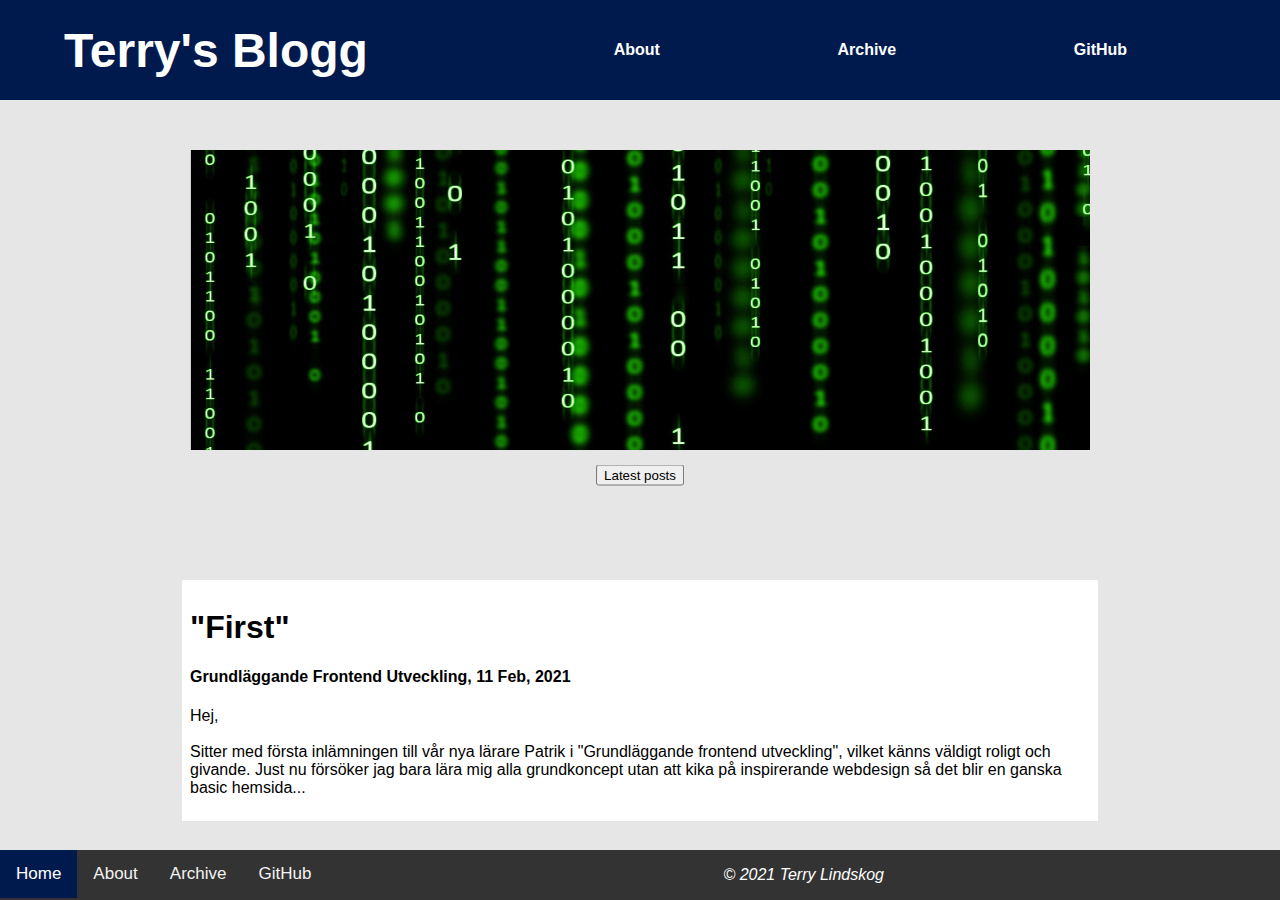
==== index.html @ 4b51dd82 "Added files" ====
<!DOCTYPE html>
<html lang="en" dir="ltr">
  <head>
    <meta charset="utf-8">
    <title>Terry's Blogg</title>
    <link rel="stylesheet" href="style.css">
    <link rel="stylesheet" href="index.css">

  </head>
  <body>
    <nav>
	<input id="nav-toggle" type="checkbox">
  <a href="index.html">
  <div class="logo"><h1>Terry's Blogg</h1></div>
</a>
	<ul class="links">
		<li><a href="about.html">About</a></li>
		<li><a href="archive.html">Archive</a></li>
    <li><a href="https://github.com/TLindskog"  target="_blank">GitHub</a></li>
	</ul>
	<label for="nav-toggle" class="icon-burger">
		<div class="line"></div>
		<div class="line"></div>
		<div class="line"></div>
	</label>
</nav>

<img src="matrix.jpg" alt="Nature" class="responsive">

<div class="button">
  <button><a href="archive.html">Latest posts</button></a>
</div>

<section class="section-1">
</section>

<article class="bloggpreview">
<h1>"First"</h1>
<h4>Grundläggande Frontend Utveckling, 11 Feb, 2021</h4>
<p>Hej,<br><br> Sitter med första inlämningen till vår nya lärare Patrik i "Grundläggande frontend utveckling",
vilket känns väldigt roligt och givande. Just nu försöker jag bara lära mig alla grundkoncept utan att kika på
inspirerande webdesign så det blir en ganska basic hemsida...</p>
</article>


<div class="navbar">
  <a href="index.html" class="active">Home</a>
  <a href="about.html">About</a>
  <a href="archive.html">Archive</a>
  <a href="https://github.com/TLindskog"  target="_blank">GitHub</a>
  <p><em>© 2021 Terry Lindskog</em></p>

</div>

  </body>
</html>
---- style.css ----
*{
  font-family: Futura,Trebuchet MS,Arial,sans-serif;
}
body {
	padding: 0;
	margin: 0;
  background-color: #e6e6e6;
}
.container {
	position: relative;
	margin-top: 100px;
}
.container img {
	display: block;
	width: 100%;
}
nav {
	position: fixed;
	z-index: 10;
	left: 0;
	right: 0;
	top: 0;
	font-family: 'Montserrat', sans-serif;
	padding: 0 5%;
	height: 100px;
	background-color: #001a4d;
}
nav .logo {
	float: left;
	width: 40%;
	height: 100%;
	display: flex;
	align-items: center;
	font-size: 24px;
	color: #fff;
}
nav .links {
	float: right;
	padding: 0;
	margin: 0;
	width: 60%;
	height: 100%;
	display: flex;
	justify-content: space-around;
	align-items: center;
}
nav .links li {
	list-style: none;
}
nav .links a {
	display: block;
	padding: 1em;
	font-size: 16px;
	font-weight: bold;
	color: #fff;
	text-decoration: none;
}
#nav-toggle {
	position: absolute;
	top: -100px;
}
nav .icon-burger {
	display: none;
	position: absolute;
	right: 5%;
	top: 50%;
	transform: translateY(-50%);
}
nav .icon-burger .line {
	width: 30px;
	height: 5px;
	background-color: #fff;
	margin: 5px;
	border-radius: 3px;
	transition: all .3s ease-in-out;
}
@media screen and (max-width: 768px) {
	nav .logo {
		float: none;
		width: auto;
		justify-content: center;
	}
	nav .links {
		float: none;
		position: fixed;
		z-index: 9;
		left: 0;
		right: 0;
		top: 100px;
		bottom: 100%;
		width: auto;
		height: auto;
		flex-direction: column;
		justify-content: space-evenly;
		background-color: rgba(0,0,0,.8);
		overflow: hidden;
		box-sizing: border-box;
		transition: all .5s ease-in-out;
	}
	nav .links a {
		font-size: 20px;
	}
	nav :checked ~ .links {
		bottom: 0;
	}
	nav .icon-burger {
		display: block;
	}
	nav :checked ~ .icon-burger .line:nth-child(1) {
		transform: translateY(10px) rotate(225deg);
	}
	nav :checked ~ .icon-burger .line:nth-child(3) {
		transform: translateY(-10px) rotate(-225deg);
	}
	nav :checked ~ .icon-burger .line:nth-child(2) {
		opacity: 0;
	}
}
---- index.css ----
.responsive {
  width: 100%;
  max-width: 900px;
  max-height: 300px;
  display: block;
  margin-left: auto;
  margin-right: auto;
  margin-top: 150px;
}
a:link {
  text-decoration: none;
  color: black;
}
a:visited{
  color:black;
}
.section-1{
  width: 100%;
  height: 30px;
  }
.button {
  margin: 0;
  padding-top: 50px;
  position:absolute;
  top: 50%;
  left: 50%;
  -ms-transform: translate(-50%, -50%);
  transform: translate(-50%, -50%);
}
.bloggpreview {
  background-color: white;
  width: 100%;
  max-width: 900px;
  display: block;
  margin-left: auto;
  margin-right: auto;
  margin-top: 100px;
  padding: 8px;
}
@media (max-width: 629px) {
  .responsive {
    display: none;
  }
  .section-1{
    width: 100%;
    height: 100px;
  }
  .button{
    position: absolute;
    top: 130px;
  }
  .navbar{
    display: none;
  }
  .navbar a{
    display: none;
  }
}



.navbar {
   position: fixed;
   left: 0;
   bottom: 0;
   width: 100%;
   background-color: grey;
   color: white;
   text-align: center;
}
.navbar {
  overflow: hidden;
  background-color: #333;
  position: fixed;
  bottom: 0;
  width: 100%;
}

.navbar a {
  float: left;
  display: block;
  color: #f2f2f2;
  text-align: center;
  padding: 14px 16px;
  text-decoration: none;
  font-size: 17px;
}

.navbar a:hover {
  background: #f1f1f1;
  color: black;
}

.navbar a.active {
  background-color: #001a4d;
  color: white;
}
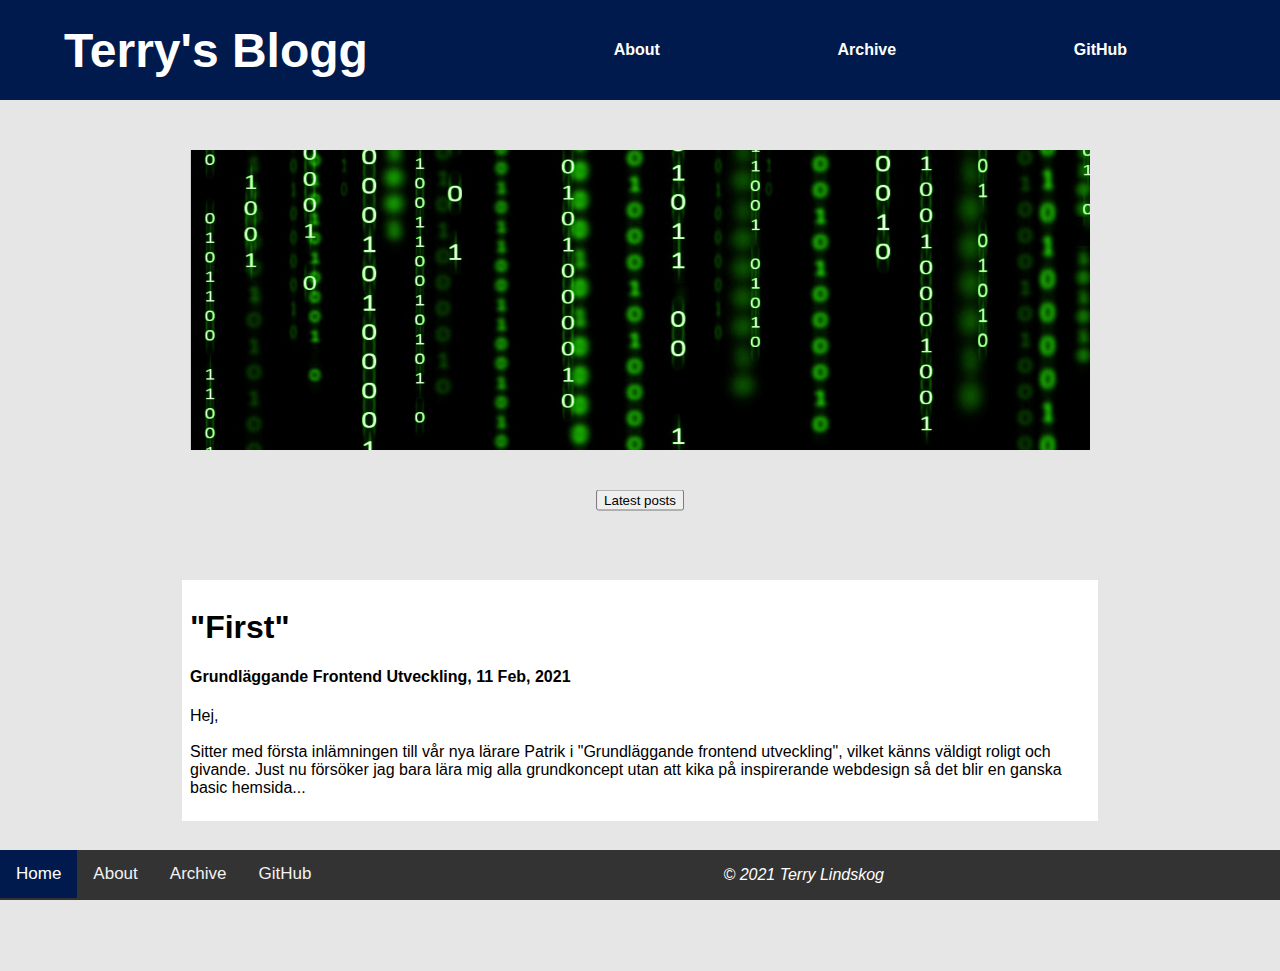
==== commit 1544d040: "Updated Button" ====
--- a/index.html
+++ b/index.html
@@ -25,10 +25,13 @@
 	</label>
 </nav>
 
-<img src="matrix.jpg" alt="Nature" class="responsive">
 
-<div class="button">
-  <button><a href="archive.html">Latest posts</button></a>
+<img src="matrix.jpg" alt="Matrix" class="responsive">
+
+<div class="buttoncon">
+  <div class="buttoncent">
+    <button><a href="archive.html">Latest posts</a></button>
+  </div>
 </div>
 
 <section class="section-1">
--- a/index.css
+++ b/index.css
@@ -18,15 +18,19 @@
   width: 100%;
   height: 30px;
   }
-.button {
+.buttoncon {
+  height: 100px;
+  position: relative;
+}
+.buttoncent{
   margin: 0;
-  padding-top: 50px;
-  position:absolute;
+  position: absolute;
   top: 50%;
   left: 50%;
   -ms-transform: translate(-50%, -50%);
   transform: translate(-50%, -50%);
 }
+
 .bloggpreview {
   background-color: white;
   width: 100%;
@@ -34,8 +38,9 @@
   display: block;
   margin-left: auto;
   margin-right: auto;
-  margin-top: 100px;
+  margin-top: auto;
   padding: 8px;
+  margin-bottom: 150px;
 }
 @media (max-width: 629px) {
   .responsive {
@@ -45,9 +50,9 @@
     width: 100%;
     height: 100px;
   }
-  .button{
+  .buttoncent{
     position: absolute;
-    top: 130px;
+    top: 150px;
   }
   .navbar{
     display: none;
